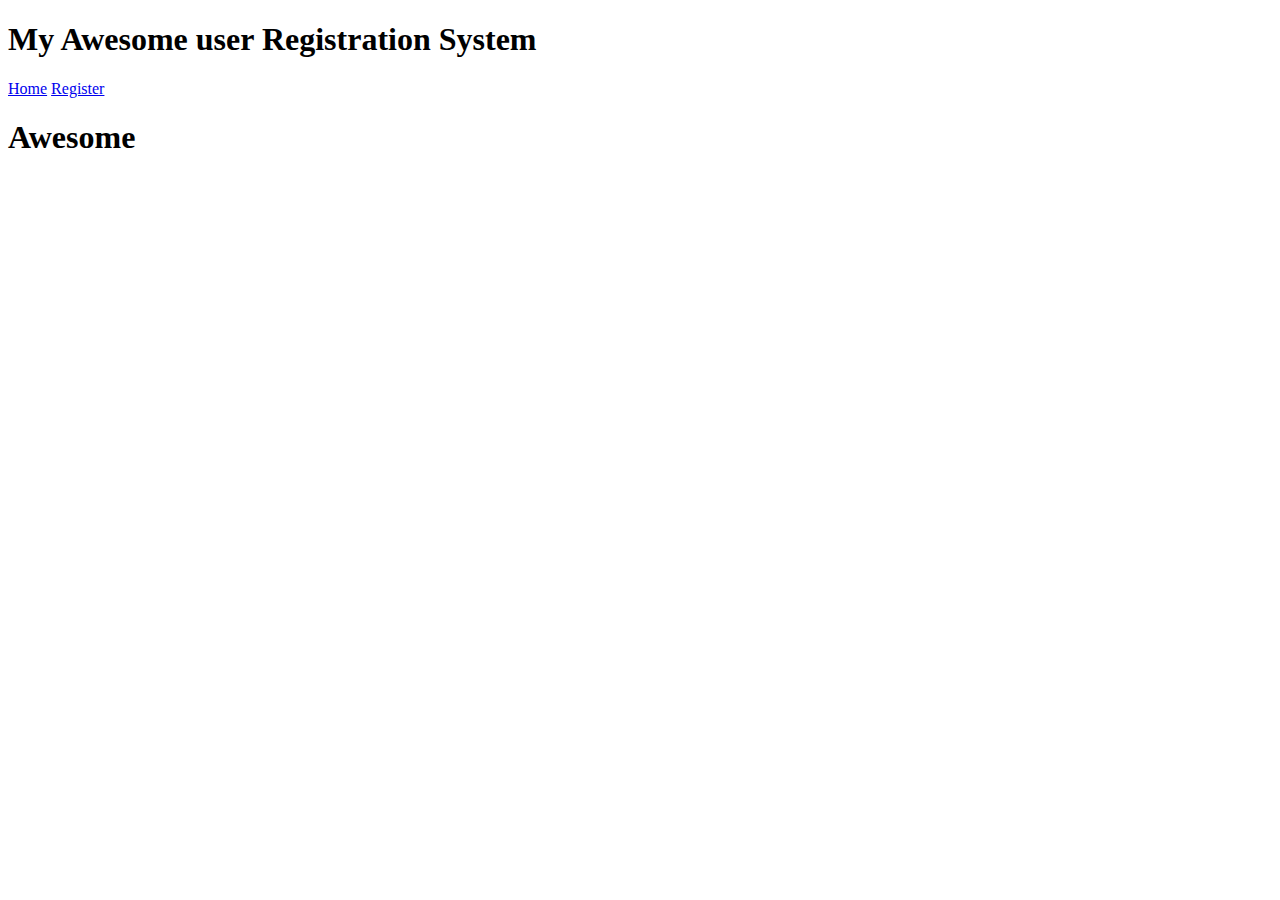
==== index.html @ 203db3a5 "StartingUserRegistration" ====
<!DOCTYPE html>
<html lang="en">
<head>
    <meta charset="UTF-8">
    <meta http-equiv="X-UA-Compatible" content="IE=edge">
    <meta name="viewport" content="width=device-width, initial-scale=1.0">
    <link rel="stylesheet" href="style/main.css">
    <title>Document</title>
</head>
<body>
    <header class="site-init">
        <div class="bar container">
            <h1>My Awesome user Registration System</h1>
            <nav class="menu">
                <a href="index.html">Home</a>
                <a href="register.html">Register</a>
            </nav>
        </div>
    </header>
    <main>
        <h1>Awesome</h1>
    </main>
    <footer>

    </footer>
</body>
</html>
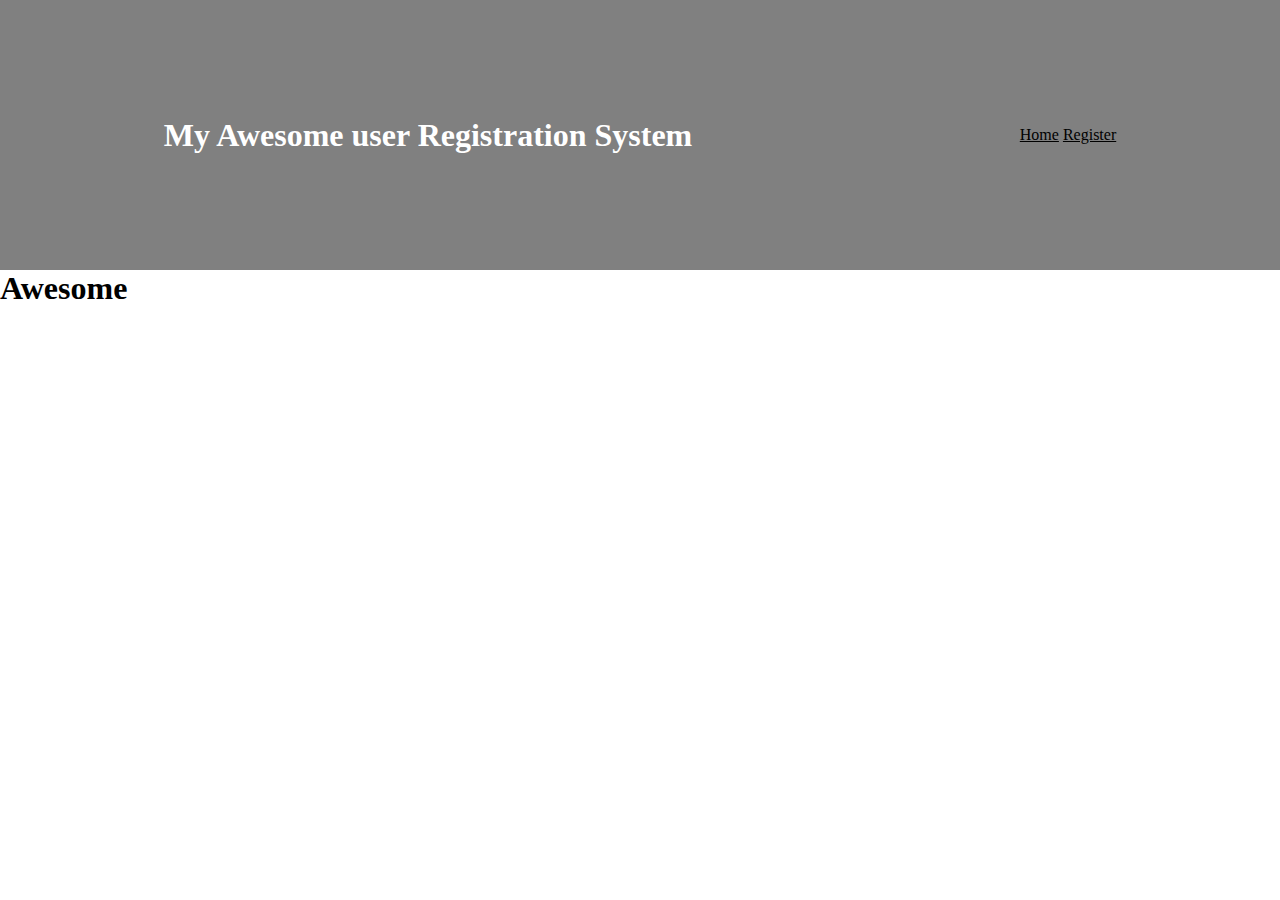
==== commit a5a29358: "UserRegistration" ====
--- a/index.html
+++ b/index.html
@@ -4,12 +4,12 @@
     <meta charset="UTF-8">
     <meta http-equiv="X-UA-Compatible" content="IE=edge">
     <meta name="viewport" content="width=device-width, initial-scale=1.0">
-    <link rel="stylesheet" href="style/main.css">
+    <link rel="stylesheet" href="styles/main.css">
     <title>Document</title>
 </head>
 <body>
     <header class="site-init">
-        <div class="bar container">
+        <div class="barcontainer">
             <h1>My Awesome user Registration System</h1>
             <nav class="menu">
                 <a href="index.html">Home</a>
--- a/styles/main.css
+++ b/styles/main.css
@@ -0,0 +1,25 @@
+*{
+    margin:0;
+    padding:0;
+}
+.container{
+    width: 70%;
+    margin-right: auto;
+    margin-left: auto;
+}
+header.site-init{
+    background-color: gray;
+    color:white;
+    height: 30vh;
+}
+.barcontainer{
+    display:flex;
+    justify-content: space-around;
+    align-items: center;
+    height: 100%;
+}
+
+.menu a{
+    color: black;
+
+}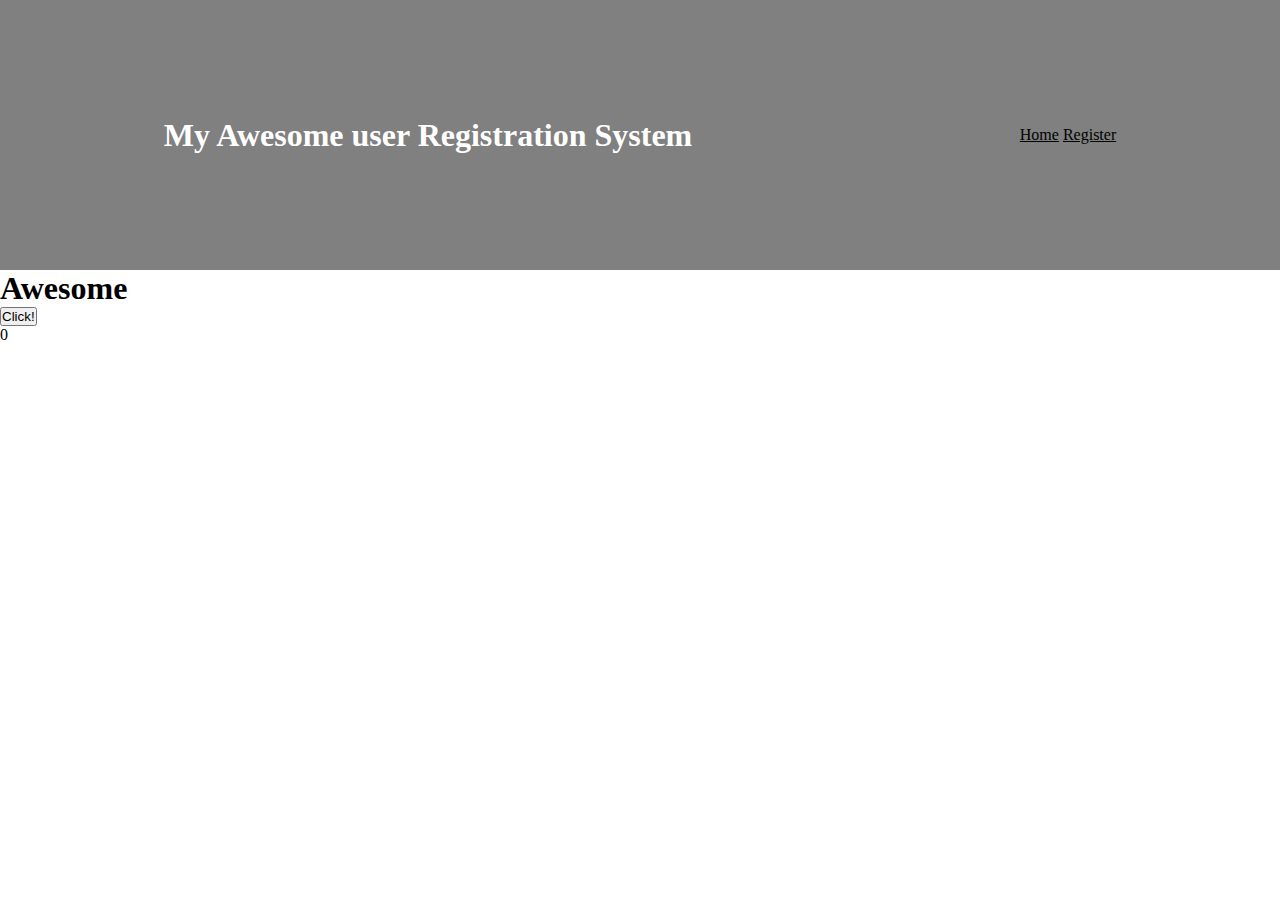
==== commit fb366a94: "UserRegistration" ====
--- a/index.html
+++ b/index.html
@@ -19,9 +19,14 @@
     </header>
     <main>
         <h1>Awesome</h1>
-    </main>
+    </main class="container">
+    <button onclick="counter()">Click!</button>
+        <p id ="counter">0</p>
     <footer>
 
     </footer>
+    <script src="https://code.jquery.com/jquery-3.6.0.min.js"></script>
+    <script src="scripts/practice2.js"></script>
+
 </body>
 </html>--- a/styles/main.css
+++ b/styles/main.css
@@ -22,4 +22,7 @@
 .menu a{
     color: black;
 
+}
+.input-error{
+    border:1px solid red;
 }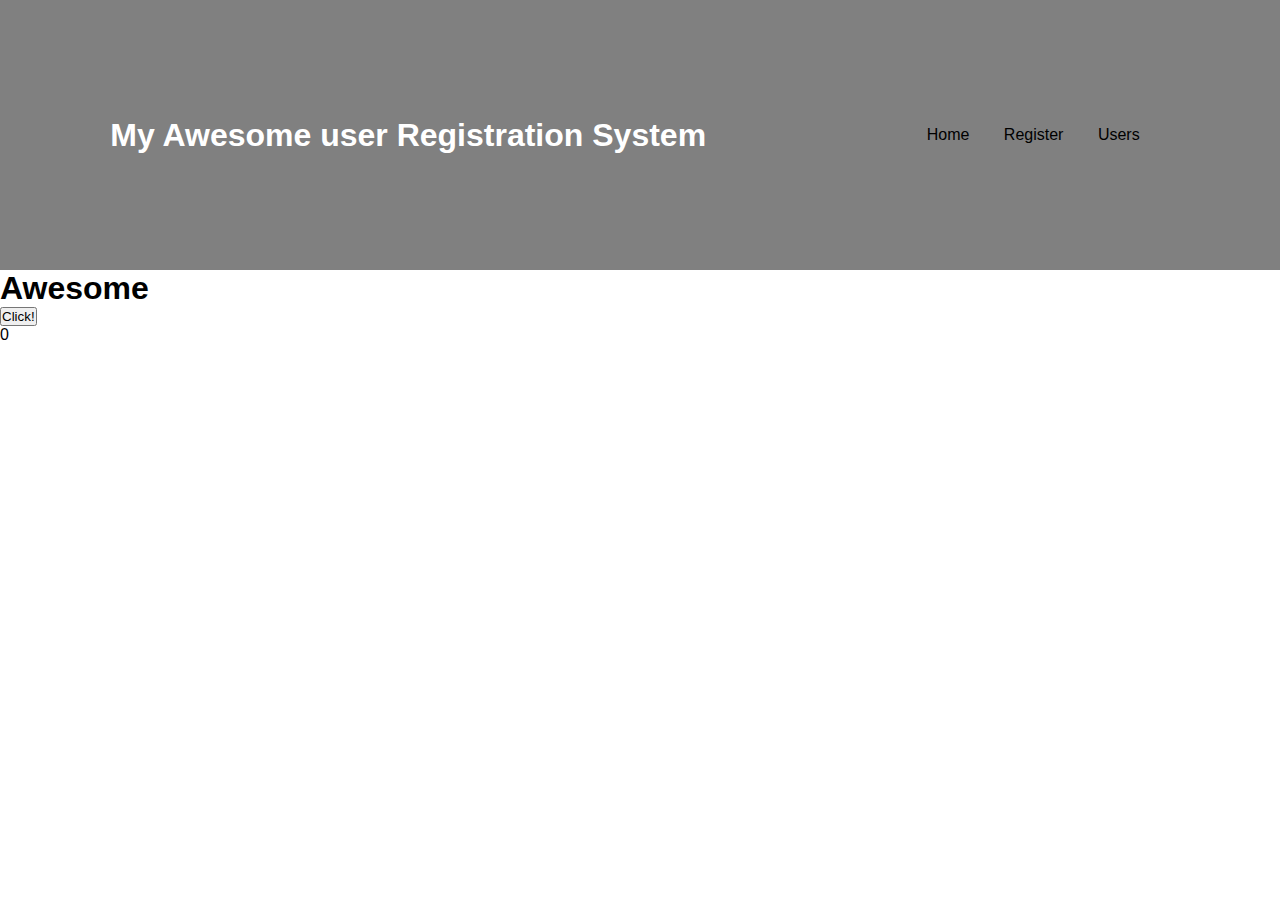
==== commit 7cf6f3f1: "Added features to User Registration" ====
--- a/index.html
+++ b/index.html
@@ -14,6 +14,7 @@
             <nav class="menu">
                 <a href="index.html">Home</a>
                 <a href="register.html">Register</a>
+                <a href="users.html">Users</a>
             </nav>
         </div>
     </header>
--- a/styles/main.css
+++ b/styles/main.css
@@ -7,10 +7,19 @@
     margin-right: auto;
     margin-left: auto;
 }
+body{
+    font-family:"Roboto", sans-serif;
+}
 header.site-init{
     background-color: gray;
     color:white;
     height: 30vh;
+}
+.bar{
+    display:flex;
+    justify-content: space-around;
+    align-items: center;
+    height: 100%;
 }
 .barcontainer{
     display:flex;
@@ -21,8 +30,44 @@
 
 .menu a{
     color: black;
-
+    margin-right: 30px;
+    text-decoration: none;
 }
 .input-error{
     border:1px solid red;
-}+}
+.form-container{
+    background-color:#dedede;
+    border-radius: 5px;
+    padding: 1rem;
+    margin-top:1rem;
+}
+.form-control{
+    display:flex;
+    flex-direction: row;
+    justify-content: space-between;
+    margin-bottom: 1rem;
+}
+.form-control:first-of-type{
+    margin-top: 1rem;
+}
+.form-control label{
+    margin-right: 1rem;
+    flex-basis: 20%;
+    text-align: right;
+}
+.form-control input{
+    flex-basis: 80%;
+    padding:5px;
+}
+.form-control select{
+    justify-content: flex-start;
+}
+.form-container button{
+    margin-left:80%;
+    border: 1px solid #747474;
+    background-color: #dedede;
+    color:white;
+    padding:0.5rem;
+    border-radius:5px;
+}
